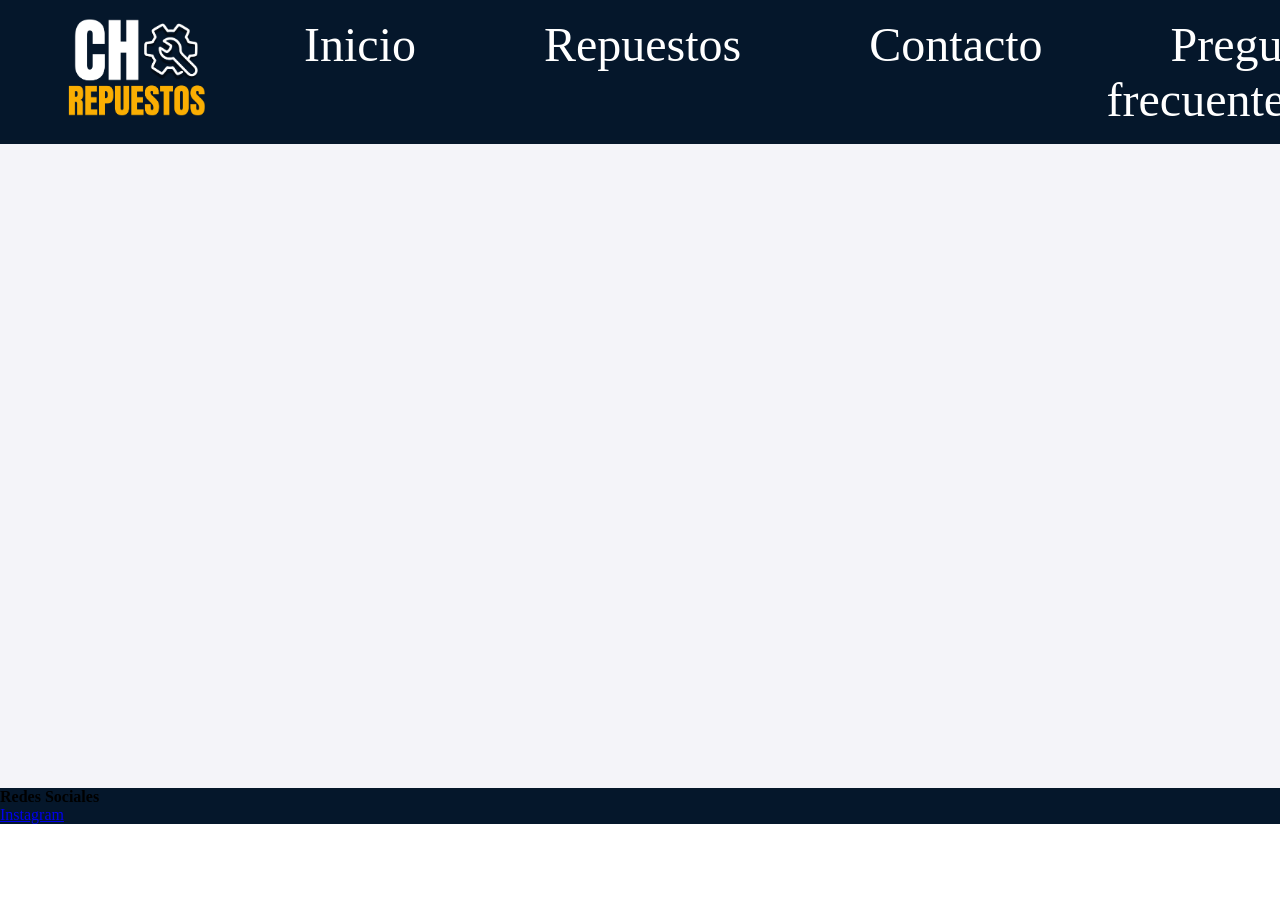
==== index.html @ 369c0df2 "primera subida" ====
<!DOCTYPE html>
<html lang="es">
<head>
    <meta charset="UTF-8">
    <meta name="viewport" content="width=device-width, initial-scale=1.0">
    <link rel="stylesheet" href="Estilos/styless.css">
    <title>CH Repuestos</title>
</head>
<body>
    <header>
        <h1>CH Repuestos</h1>
        <a href="index.html">
            <img src="Multimedia/logo.png" alt="imagen-logo">
        </a>
        
        <nav>
            <ul>
                <li><a href="#">Inicio</a></li>
                <li><a href="repuestos.html">Repuestos</a></li>
                <li><a href="contacto.html">Contacto</a></li>
                <li><a href="preguntas-frecuentes.html">Preguntas frecuentes</a></li>
            </ul>
        </nav>
    </header>

    <main id="main-index">
        <section>
            <video autoplay loop muted width="100%" src="Multimedia/Video3.mp4"></video>
        </section>
    </main>

    <footer>
        <h4>Redes Sociales</h4>
        <a href="instagram.com">Instagram</a>
    </footer>
</body>
</html>
---- Estilos/styless.css ----
/* importaciones de estilos */
@import url(global.css);
@import url(contacto.css);
@import url(index.css);
@import url(preguntas-frecuentes.css);
@import url(repuestos.css);

/* google fonts */
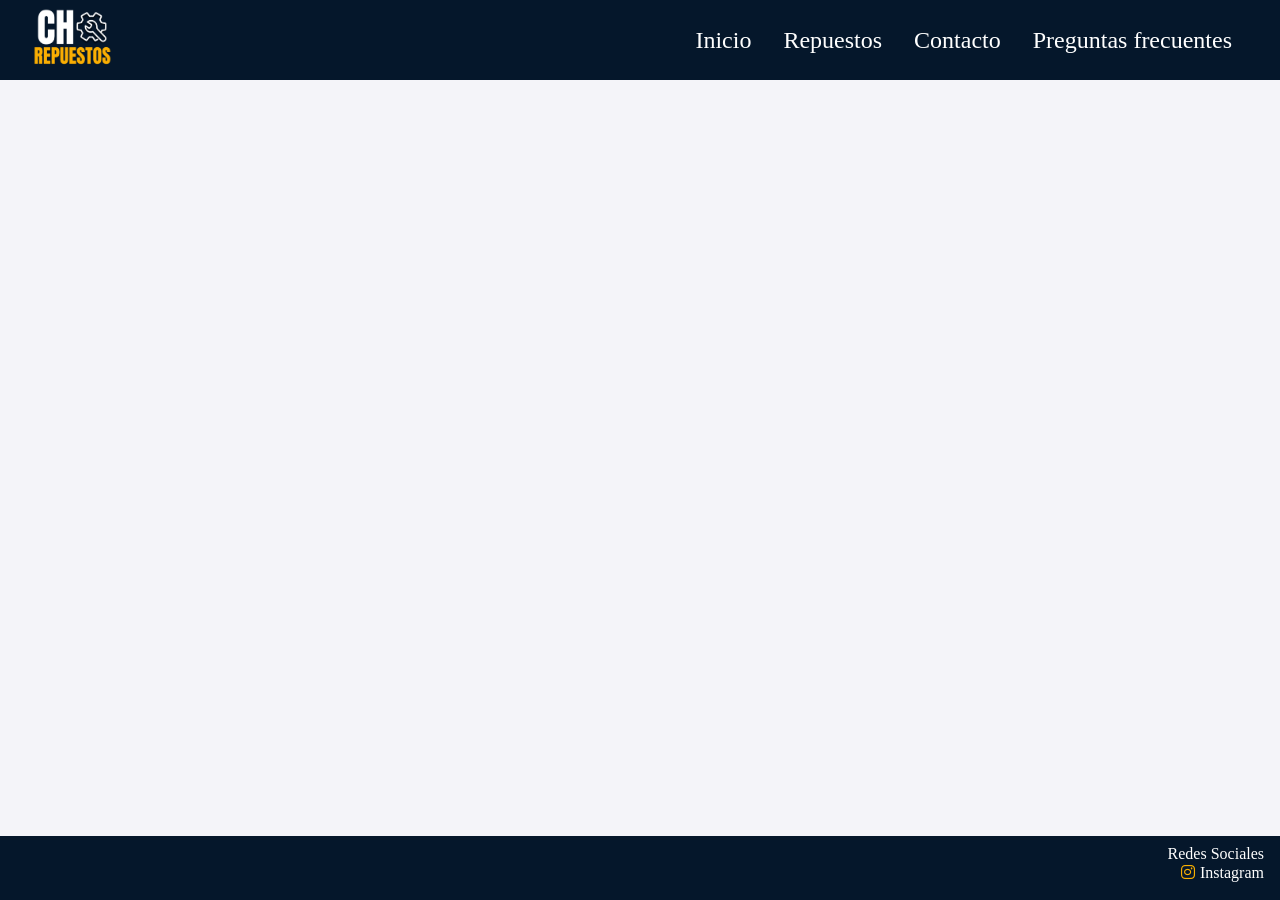
==== commit ca146d0c: "agregado de texto en preguntas frecuentes e icono de instagram en footer" ====
--- a/index.html
+++ b/index.html
@@ -4,6 +4,7 @@
     <meta charset="UTF-8">
     <meta name="viewport" content="width=device-width, initial-scale=1.0">
     <link rel="stylesheet" href="Estilos/styless.css">
+    <link rel="stylesheet" href="https://cdnjs.cloudflare.com/ajax/libs/font-awesome/6.5.1/css/all.min.css">
     <title>CH Repuestos</title>
 </head>
 <body>
@@ -31,7 +32,7 @@
 
     <footer>
         <h4>Redes Sociales</h4>
-        <a href="instagram.com">Instagram</a>
+        <a href="instagram.com" target="_blank"><i class="fa-brands fa-instagram"></i>Instagram</a>
     </footer>
 </body>
 </html>
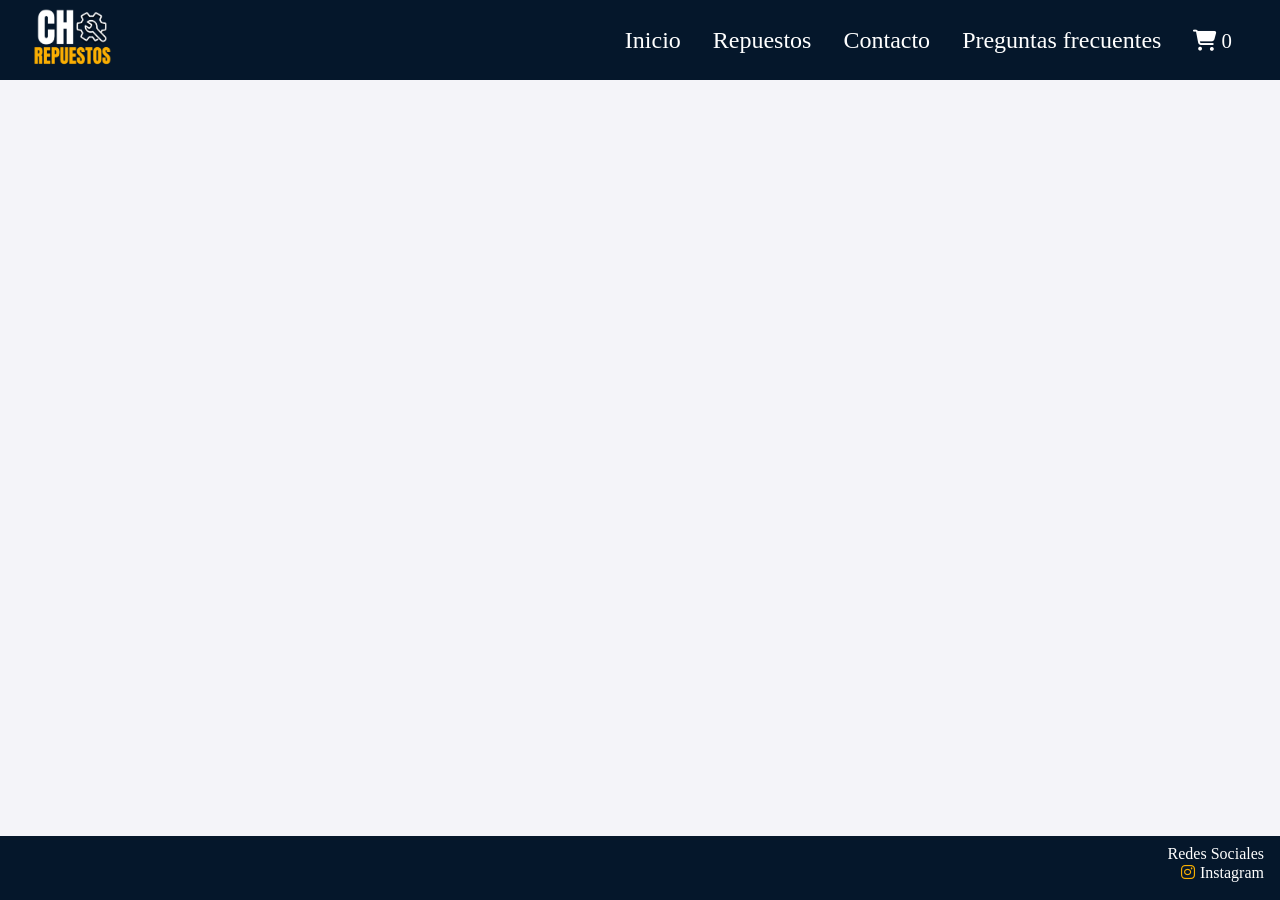
==== commit a022ba84: "validacion de formulario contacto, agregado de icono carrito, agregado de productos json y un poco d" ====
--- a/index.html
+++ b/index.html
@@ -20,6 +20,12 @@
                 <li><a href="repuestos.html">Repuestos</a></li>
                 <li><a href="contacto.html">Contacto</a></li>
                 <li><a href="preguntas-frecuentes.html">Preguntas frecuentes</a></li>
+                <li>
+                    <a href="#" class="icono-carrito" id="abrir-carrito">
+                        <i class="fa-solid fa-cart-shopping"></i> <!-- El ícono de FontAwesome -->
+                        <span id="contador-carrito" class="contador-burbuja">0</span> <!-- La burbuja del contador -->
+                    </a>
+                </li>
             </ul>
         </nav>
     </header>
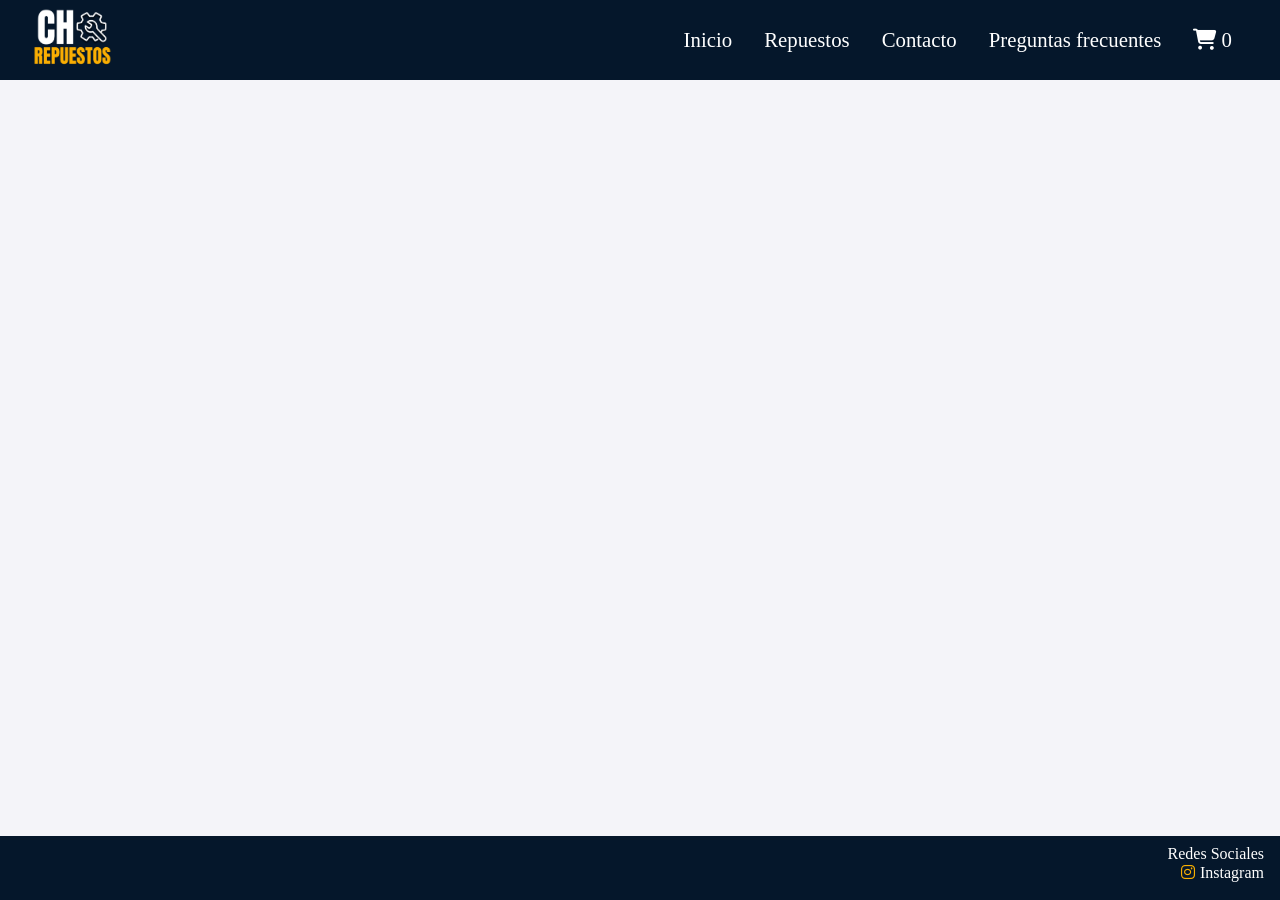
==== commit 641642fd: "agregado de media query, meta etiquetas y correccion de errores y detalles" ====
--- a/index.html
+++ b/index.html
@@ -3,6 +3,8 @@
 <head>
     <meta charset="UTF-8">
     <meta name="viewport" content="width=device-width, initial-scale=1.0">
+    <meta name="description" content="CH Repuestos - Tu tienda online de confianza para la compra de repuestos y autopartes multimarca. Envíos a todo el país.">
+    <meta name="keywords" content="repuestos, autopartes, autos, accesorios, toyota, volkswagen, peugeot, frenos, filtros, paragolpes">
     <link rel="stylesheet" href="Estilos/styless.css">
     <link rel="stylesheet" href="https://cdnjs.cloudflare.com/ajax/libs/font-awesome/6.5.1/css/all.min.css">
     <title>CH Repuestos</title>
@@ -15,24 +17,27 @@
         </a>
         
         <nav>
-            <ul>
+            <ul id="menu-navegacion">
                 <li><a href="#">Inicio</a></li>
                 <li><a href="repuestos.html">Repuestos</a></li>
                 <li><a href="contacto.html">Contacto</a></li>
                 <li><a href="preguntas-frecuentes.html">Preguntas frecuentes</a></li>
                 <li>
-                    <a href="#" class="icono-carrito" id="abrir-carrito">
-                        <i class="fa-solid fa-cart-shopping"></i> <!-- El ícono de FontAwesome -->
-                        <span id="contador-carrito" class="contador-burbuja">0</span> <!-- La burbuja del contador -->
+                    <a href="carrito.html" class="icono-carrito" id="abrir-carrito">
+                        <i class="fa-solid fa-cart-shopping"></i>
+                        <span id="contador-carrito" class="contador-burbuja">0</span>
                     </a>
                 </li>
             </ul>
         </nav>
+        <button class="btn-menu" id="abrir-menu">
+            <i class="fa-solid fa-bars"></i>
+        </button>
     </header>
 
     <main id="main-index">
         <section>
-            <video autoplay loop muted width="100%" src="Multimedia/Video3.mp4"></video>
+            <video autoplay loop muted width="100%" src="Multimedia/Video Project 11.mp4"></video>
         </section>
     </main>
 
@@ -40,5 +45,7 @@
         <h4>Redes Sociales</h4>
         <a href="instagram.com" target="_blank"><i class="fa-brands fa-instagram"></i>Instagram</a>
     </footer>
+
+    <script src="script.js"></script>
 </body>
 </html>
--- a/Estilos/styless.css
+++ b/Estilos/styless.css
@@ -4,5 +4,6 @@
 @import url(index.css);
 @import url(preguntas-frecuentes.css);
 @import url(repuestos.css);
+@import url(carrito.css);
 
 /* google fonts */
